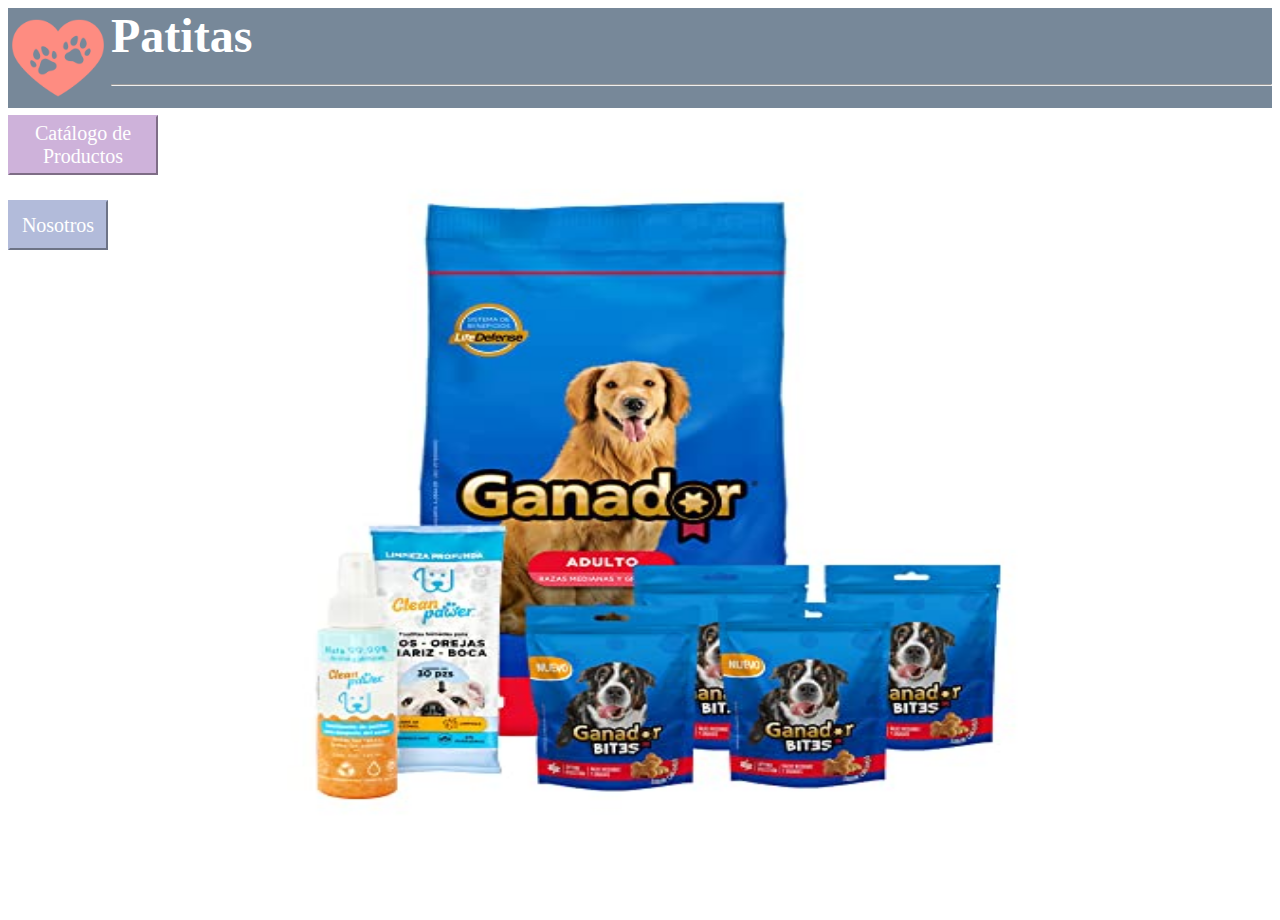
==== index.html @ e3441f1d "Add files via upload" ====
<html>
	<head> 
			<title> Home </title>
			<link rel="stylesheet" type="text/css" href="recurso.css">
	</head>
	<body background="Imag/fondo.jpg">
		    <header> 
        <div class="container">
        	<img src="logo.png" width="100" height="100" align="left">
            <h1 align="left"> <font size="14" color="white"> Patitas </font> </h1>
            <hr>
        </div>
    </header>
		<a href="Cat%C3%A1logo%20de%20Productos.html"> <button class="btn first"> Catálogo de Productos </button> </a>
		<br>
		<a href="Nosotros.html"> <button class="btn second"> Nosotros </button> </a>
		<div class="slider">
			<ul>
				<li>
	  			<a href="Alimento.html"> <img src="producto1.jpg"> </a>
				</li>
				<li>
				<a href="Premios.html"> <img src="producto2.jpg"> </a>
	 			</li>
				<li>
	 			<a href="Cama.html"> <img src="producto3.jpg"> </a>
				</li>
				<li>
	  			<a href="Collar.html"> <img src="producto4.jpg"> </a>
				</li>
				<li>
	  			<a href="Correa.html"> <img src="producto5.jpg"> </a>
				</li>
			</ul>
		</div>
	</body>
</html>
---- recurso.css ----
.container {
  background-color: lightslategray;
  height: 100px;
}

.first {
  border-color: #CEB2DA;
  color: #fff;
  box-shadow: 0 0 40px 40px #CEB2DA inset, 0 0 0 0 #CEB2DA;
  -webkit-transition: all 150ms ease-in-out;
  transition: all 150ms ease-in-out;
  width: 150px;
  height: 60px;
  font-size: 20px;
  font-family: Times New Roman;
  padding: 0;
  margin: 0;
  top: 5.75em;
  position: absolute;

}
.first:hover {
  box-shadow: 0 0 10px 0 #CEB2DA inset, 0 0 10px 4px #CEB2DA;
}

.second {
  border-color: #B2BBDA;
  color: #fff;
  box-shadow: 0 0 40px 40px #B2BBDA inset, 0 0 0 0 #B2BBDA;
  -webkit-transition: all 150ms ease-in-out;
  transition: all 150ms ease-in-out;
  width: 100px;
  height: 50px;
  font-size: 20px;
  font-family: Times New Roman;
  padding: 0;
  margin: 0;
  top: 10em;
  position: absolute;

}
.second:hover {
  box-shadow: 0 0 10px 0 #B2BBDA inset, 0 0 10px 4px #B2BBDA;
}

.slider {
  width: 75%;
  margin: auto;
  overflow: hidden;
}

.slider ul {
  display: flex;
  padding: 0;
  width: 500%;
  
  animation: cambio 15s infinite alternate linear;
}

.slider li {
  width: 100%;
  list-style: none;
}

.slider img {
  width: 100%;
  height: 750px;
}

@keyframes cambio {
  0% {margin-left: 0;}
  20% {margin-left: 0;}
  
  25% {margin-left: -100%;}
  40% {margin-left: -100%;}
  
  45% {margin-left: -200%;}
  60% {margin-left: -200%;}
  
  65% {margin-left: -300%;}
  80% {margin-left: -300%;}

  85% {margin-left: -400%;}
  100% {margin-left: -400%;}
}
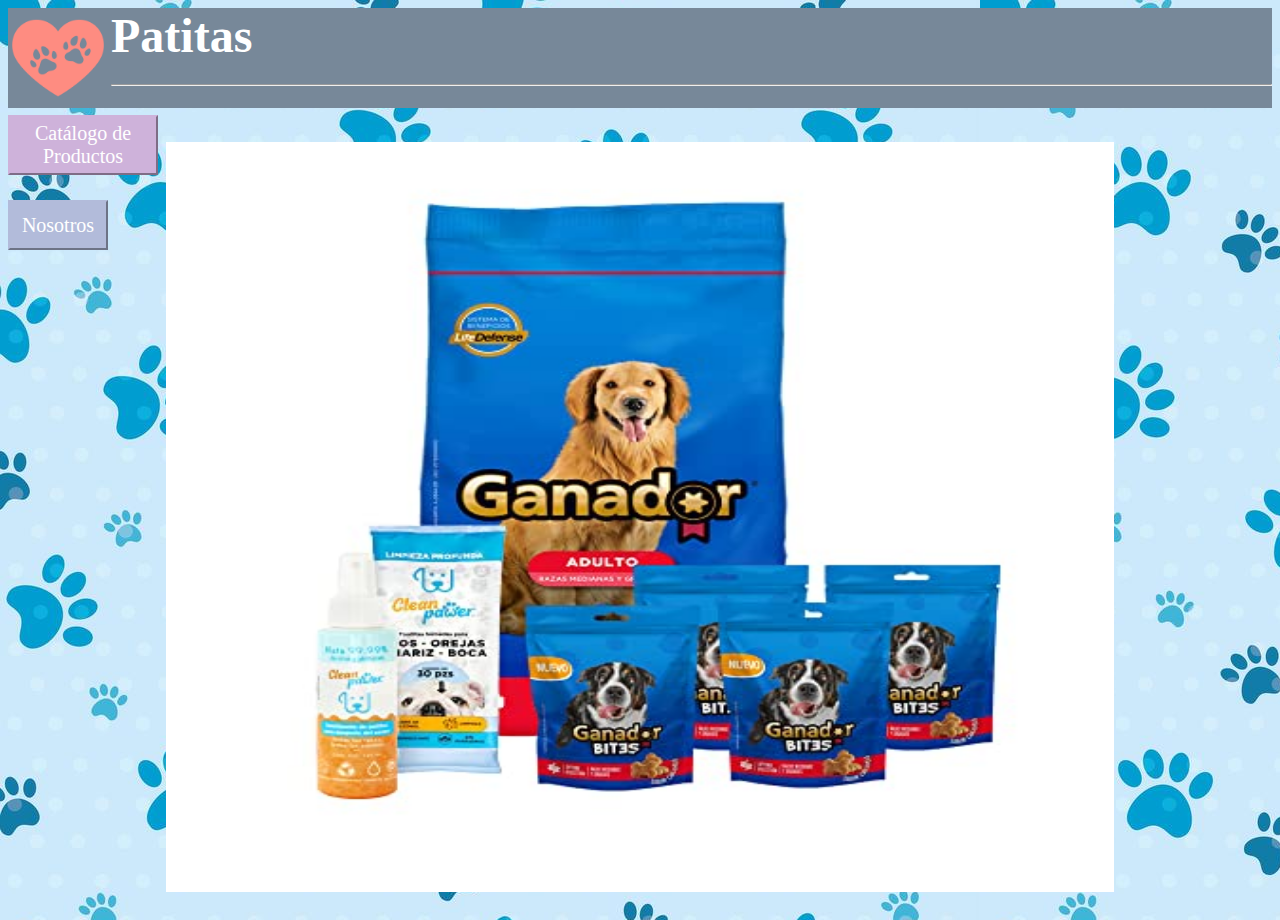
==== commit f16bc99e: "Update index.html" ====
--- a/index.html
+++ b/index.html
@@ -3,7 +3,7 @@
 			<title> Home </title>
 			<link rel="stylesheet" type="text/css" href="recurso.css">
 	</head>
-	<body background="Imag/fondo.jpg">
+	<body background="fondo.jpg">
 		    <header> 
         <div class="container">
         	<img src="logo.png" width="100" height="100" align="left">
@@ -34,4 +34,4 @@
 			</ul>
 		</div>
 	</body>
-</html>+</html>
